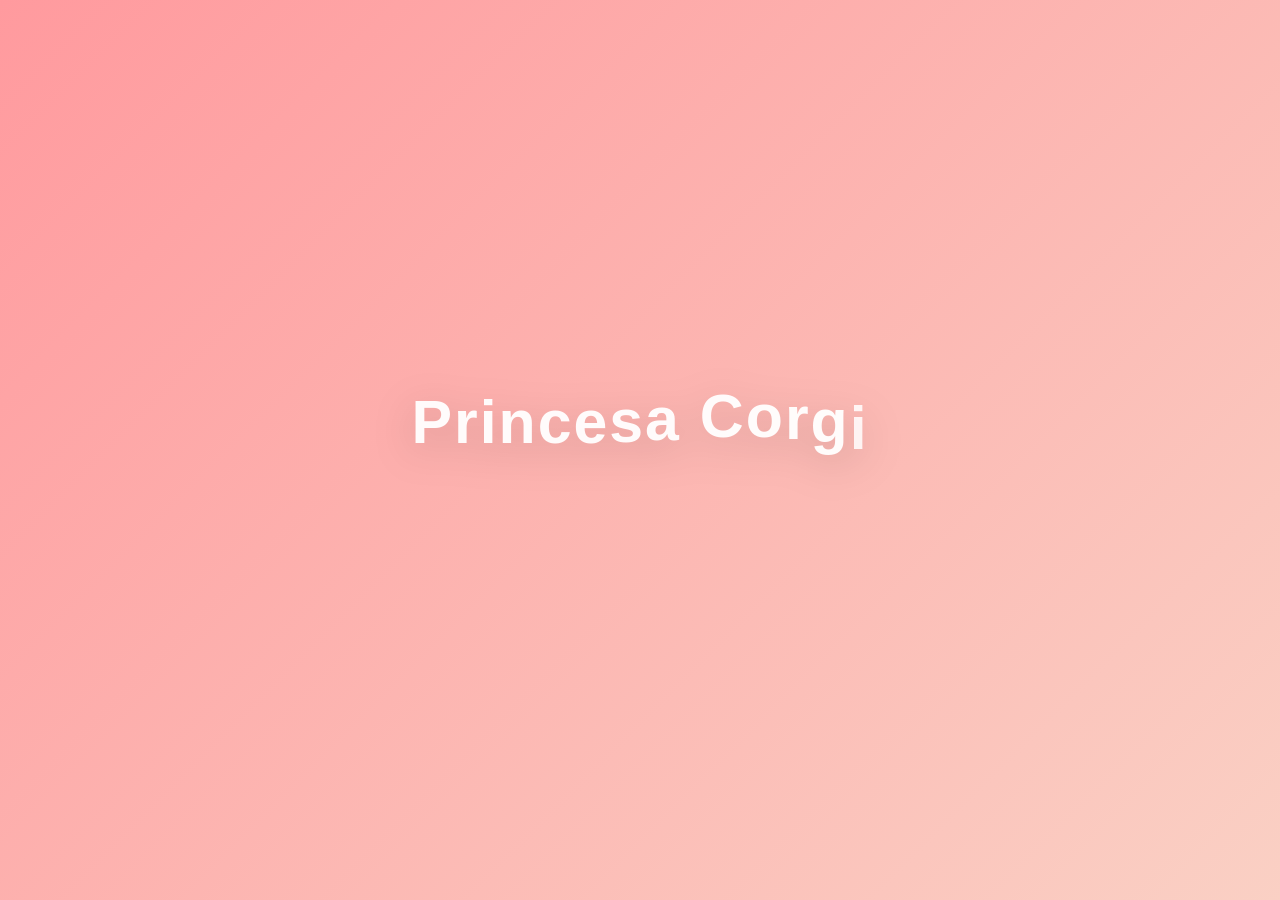
==== san valentin/src/index.html @ 6c433704 "Add initial HTML structure for San Valentín page" ====
<!DOCTYPE html>
<html lang="es">
<head>
  <meta charset="UTF-8" />
  <meta name="viewport" content="width=device-width, initial-scale=1.0" />
  <title>San Valentín</title>

  <link rel="stylesheet" href="sanValentin.css" />
  <script src="https://cdnjs.cloudflare.com/ajax/libs/gsap/3.12.2/gsap.min.js"></script>
</head>

<body>
  <div id="image-layer" aria-hidden="true"></div>
  <div id="hearts-layer" aria-hidden="true"></div>

  <div id="videoOverlay" class="video-overlay hidden" aria-hidden="true">
    <div class="video-shell" role="dialog" aria-label="Video de San Valentín">
      <video id="valentinVideo" class="valentin-video" playsinline controls preload="metadata">
        <source src="../data/a7215b90-1181-4687-92c3-a8c165e17c5b.MP4" type="video/mp4" />
        Tu navegador no soporta video.
      </video>
      <button id="closeVideo" class="close-video" type="button" aria-label="Cerrar video">✕</button>
    </div>
  </div>

  <main class="wrap">
    <div id="textBlock" class="text-block">
      <h1 id="title">Princesa Corgi</h1>
      <h2 id="subtitle">¿Quieres ser mi San Valentín?</h2>
      <p id="result" class="result hidden"></p>
    </div>

    <div id="buttons" class="buttons hidden">
      <button id="btnYes" class="heart-btn" type="button" aria-label="Sí">
        <span class="heart-shape" aria-hidden="true"></span>
        <span class="btn-text">Sí</span>
      </button>

      <button id="btnNo" class="heart-btn heart-btn--alt" type="button" aria-label="No">
        <span class="heart-shape" aria-hidden="true"></span>
        <span class="btn-text">No</span>
      </button>
    </div>
  </main>

  <script src="sanValentin.js"></script>
</body>
</html>
---- san valentin/src/sanValentin.css ----
:root{
  --bg1:#ff9a9e;
  --bg2:#fad0c4;
  --white: rgba(255,255,255,0.95);
  --yes:#ff2d55;
  --no:#3d3d3d;
}

*{ box-sizing:border-box; }

body{
  height:100vh;
  margin:0;
  overflow:hidden;
  display:flex;
  align-items:center;
  justify-content:center;
  font-family: Arial, sans-serif;
  color: var(--white);
  text-align:center;
  background: linear-gradient(135deg, var(--bg1), var(--bg2));
}

.hidden{ display:none !important; }

#image-layer{
  position:fixed;
  inset:0;
  pointer-events:none;
  z-index:0;
}
#hearts-layer{
  position:fixed;
  inset:0;
  pointer-events:none;
  z-index:1;
}

.wrap{
  position:relative;
  z-index:2;
  width:min(920px, 92vw);
  padding: 24px 12px;
}

.text-block{
  filter: drop-shadow(0 10px 20px rgba(0,0,0,.18));
}

h1{
  font-size: clamp(2.4rem, 5vw, 3.8rem);
  margin: 0 0 16px 0;
  letter-spacing: 2px;
}
h2{
  font-size: clamp(1.4rem, 3.5vw, 2.2rem);
  font-weight: 400;
  margin: 0;
}

.char{ display:inline-block; opacity:0; }

.buttons{
  margin-top: 44px;
  display:flex;
  gap: 180px;
  justify-content:center;
  align-items:center;
}

#btnYes, #btnNo{
  position: fixed;
  z-index: 3;
  transform: translate(-50%, -50%);
}
#btnYes{ left: 35%; top: 68%; }
#btnNo { left: 65%; top: 68%; }

.heart-btn{
  width: 140px;
  height: 120px;
  border: none;
  background: transparent;
  cursor: pointer;
  padding: 0;
  outline: none;
  filter: none;
}

.heart-btn .btn-text{
  position:absolute;
  inset:0;
  display:flex;
  align-items:center;
  justify-content:center;
  font-size: 1.3rem;
  font-weight: 800;
  color: #fff;
  text-shadow: none;
}

.heart-shape{
  position:absolute;
  inset:0;
  margin:auto;
  width: 96px;
  height: 96px;
  background: var(--yes);
  transform: rotate(45deg);
  border-radius: 18px;
}
.heart-shape::before,
.heart-shape::after{
  content:"";
  position:absolute;
  width: 96px;
  height: 96px;
  background: inherit;
  border-radius: 50%;
}
.heart-shape::before{ left:-48px; top:0; }
.heart-shape::after{ left:0; top:-48px; }

.heart-btn--alt .heart-shape{ background: var(--no); }

.result{
  margin-top: 16px;
  font-size: 1.35rem;
  font-weight: 700;
  color: #fff;
  text-shadow: 0 8px 18px rgba(0,0,0,0.25);
}

.pop-img{
  position: fixed;
  width: min(240px, 42vw);
  height: auto;
  pointer-events: none;
  z-index: 0;
  opacity: 0;
  filter: drop-shadow(0 18px 30px rgba(0,0,0,0.25));
}

.video-overlay{
  position: fixed;
  inset: 0;
  z-index: 999;
  background: rgba(0,0,0,0.70);
  display:flex;
  align-items:center;
  justify-content:center;
  padding: 18px;
}

.video-overlay.hidden{
  display:none !important;
}

.video-shell{
  position: relative;
  width: min(900px, 92vw);
}

.valentin-video{
  width: 100%;
  height: auto;
  max-height: 88vh;
  border-radius: 18px;
  background: #000;
  outline: none;
}

.close-video{
  position:absolute;
  top: -12px;
  right: -12px;
  width: 42px;
  height: 42px;
  border: none;
  border-radius: 999px;
  background: rgba(255,255,255,0.92);
  cursor: pointer;
  font-size: 18px;
  font-weight: 800;
}
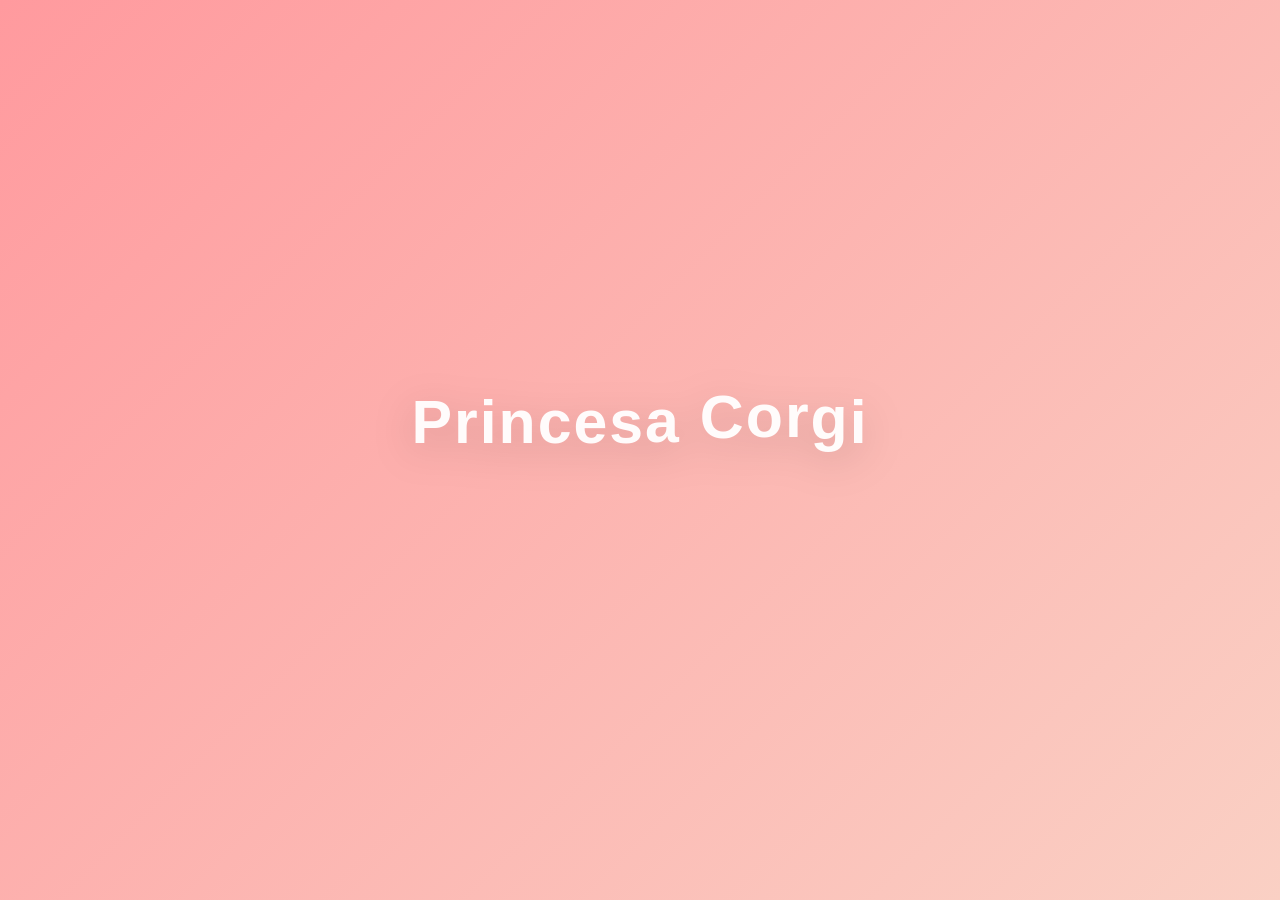
==== commit 268cb45a: "Add files via upload" ====
--- a/san valentin/src/index.html
+++ b/san valentin/src/index.html
@@ -1,48 +1,48 @@
-<!DOCTYPE html>
-<html lang="es">
-<head>
-  <meta charset="UTF-8" />
-  <meta name="viewport" content="width=device-width, initial-scale=1.0" />
-  <title>San Valentín</title>
-
-  <link rel="stylesheet" href="sanValentin.css" />
-  <script src="https://cdnjs.cloudflare.com/ajax/libs/gsap/3.12.2/gsap.min.js"></script>
-</head>
-
-<body>
-  <div id="image-layer" aria-hidden="true"></div>
-  <div id="hearts-layer" aria-hidden="true"></div>
-
-  <div id="videoOverlay" class="video-overlay hidden" aria-hidden="true">
-    <div class="video-shell" role="dialog" aria-label="Video de San Valentín">
-      <video id="valentinVideo" class="valentin-video" playsinline controls preload="metadata">
-        <source src="../data/a7215b90-1181-4687-92c3-a8c165e17c5b.MP4" type="video/mp4" />
-        Tu navegador no soporta video.
-      </video>
-      <button id="closeVideo" class="close-video" type="button" aria-label="Cerrar video">✕</button>
-    </div>
-  </div>
-
-  <main class="wrap">
-    <div id="textBlock" class="text-block">
-      <h1 id="title">Princesa Corgi</h1>
-      <h2 id="subtitle">¿Quieres ser mi San Valentín?</h2>
-      <p id="result" class="result hidden"></p>
-    </div>
-
-    <div id="buttons" class="buttons hidden">
-      <button id="btnYes" class="heart-btn" type="button" aria-label="Sí">
-        <span class="heart-shape" aria-hidden="true"></span>
-        <span class="btn-text">Sí</span>
-      </button>
-
-      <button id="btnNo" class="heart-btn heart-btn--alt" type="button" aria-label="No">
-        <span class="heart-shape" aria-hidden="true"></span>
-        <span class="btn-text">No</span>
-      </button>
-    </div>
-  </main>
-
-  <script src="sanValentin.js"></script>
-</body>
-</html>
+<!DOCTYPE html>
+<html lang="es">
+<head>
+  <meta charset="UTF-8" />
+  <meta name="viewport" content="width=device-width, initial-scale=1.0" />
+  <title>San Valentín</title>
+
+  <link rel="stylesheet" href="sanValentin.css" />
+  <script src="https://cdnjs.cloudflare.com/ajax/libs/gsap/3.12.2/gsap.min.js"></script>
+</head>
+
+<body>
+  <div id="image-layer" aria-hidden="true"></div>
+  <div id="hearts-layer" aria-hidden="true"></div>
+
+  <div id="videoOverlay" class="video-overlay hidden" aria-hidden="true">
+    <div class="video-shell" role="dialog" aria-label="Video de San Valentín">
+      <video id="valentinVideo" class="valentin-video" playsinline controls preload="metadata">
+        <source src="../data/a7215b90-1181-4687-92c3-a8c165e17c5b.MP4" type="video/mp4" />
+        Tu navegador no soporta video.
+      </video>
+      <button id="closeVideo" class="close-video" type="button" aria-label="Cerrar video">✕</button>
+    </div>
+  </div>
+
+  <main class="wrap">
+    <div id="textBlock" class="text-block">
+      <h1 id="title">Princesa Corgi</h1>
+      <h2 id="subtitle">¿Quieres ser mi San Valentín?</h2>
+      <p id="result" class="result hidden"></p>
+    </div>
+
+    <div id="buttons" class="buttons hidden">
+      <button id="btnYes" class="heart-btn" type="button" aria-label="Sí">
+        <span class="heart-shape" aria-hidden="true"></span>
+        <span class="btn-text">Sí</span>
+      </button>
+
+      <button id="btnNo" class="heart-btn heart-btn--alt" type="button" aria-label="No">
+        <span class="heart-shape" aria-hidden="true"></span>
+        <span class="btn-text">No</span>
+      </button>
+    </div>
+  </main>
+
+  <script src="sanValentin.js"></script>
+</body>
+</html>
